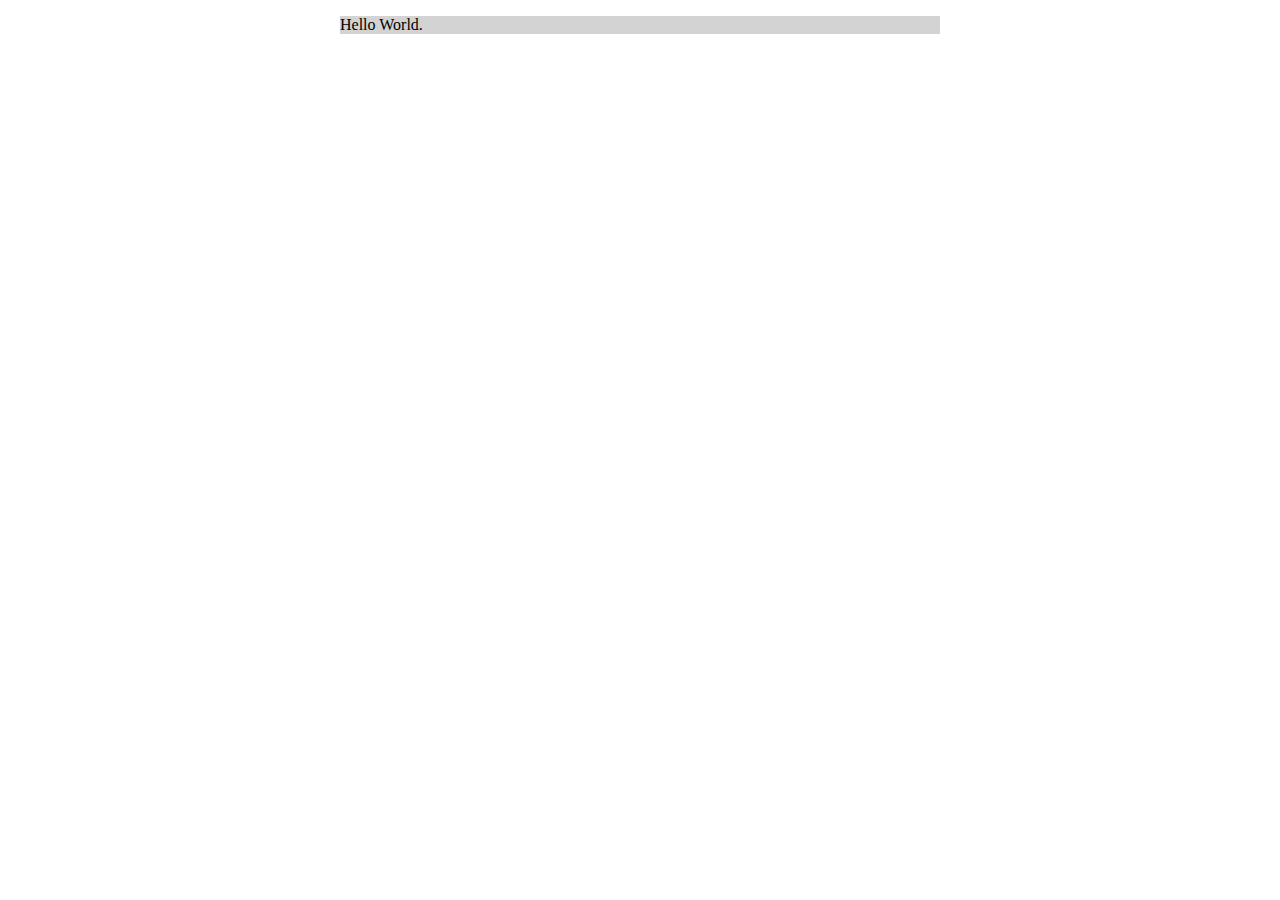
==== Etch-a-Sketch/index.html @ f929a7a7 "begin working on Etcha-a-Sketchy" ====
<!DOCTYPE html>
<html>
      <head>
            <meta charset="utf-8">
            <title>Etch-a-Sketch</title>
            <link rel="stylesheet" href="css/style.css">
      </head>
      <body>
            <div class="wrapper">
                  <div id="etchy-grid">
                        <p>Hello World.</p>
                  </div>
            </div>
      </body>
</html>
---- Etch-a-Sketch/css/style.css ----
.wrapper {
      width:600px;
      margin: 0 auto;
      background-color: lightgray;
}

#etchy {
      width:600px;
      height:600px;
      margin: 30px auto;
}
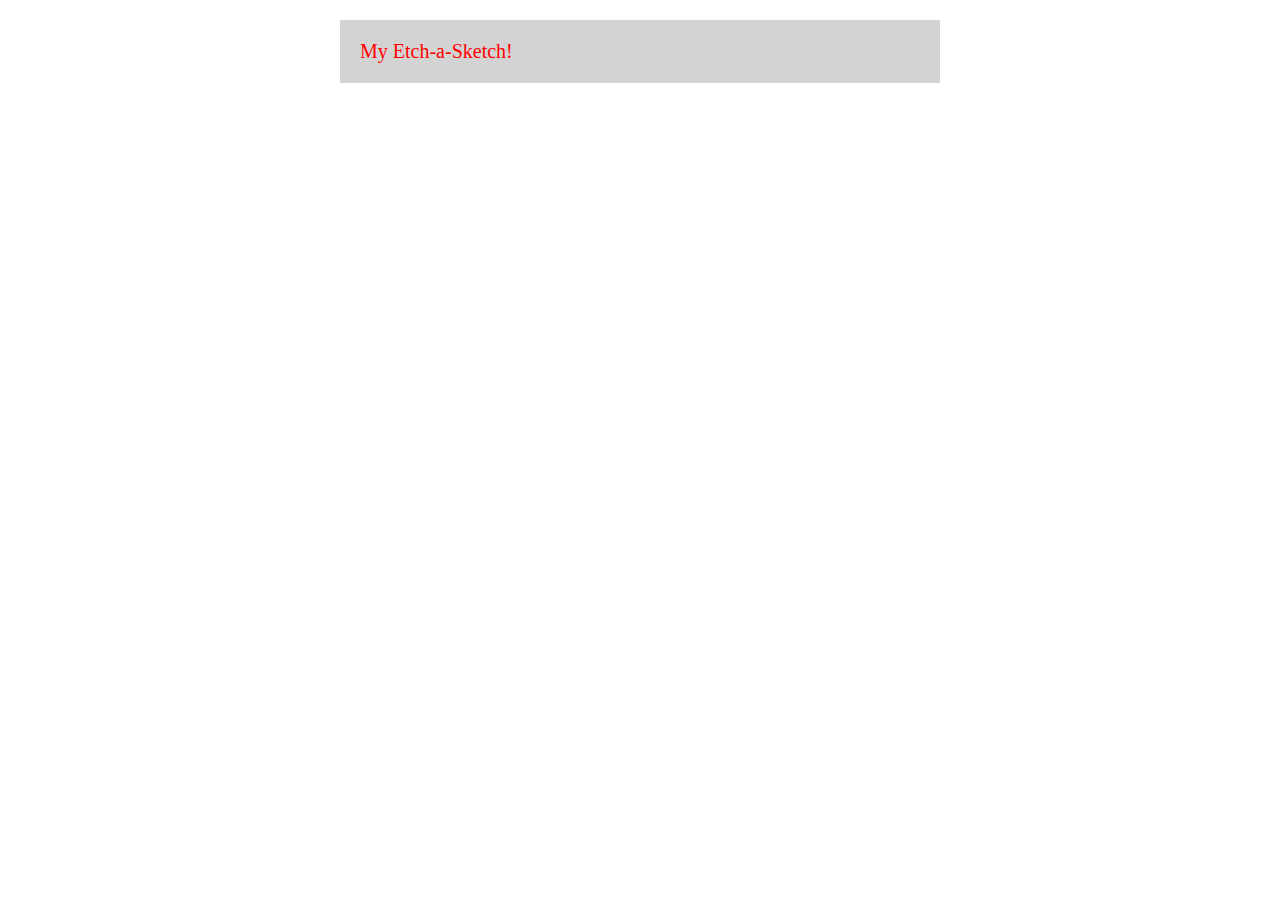
==== commit ba277733: "just a few small changes" ====
--- a/Etch-a-Sketch/index.html
+++ b/Etch-a-Sketch/index.html
@@ -7,9 +7,12 @@
       </head>
       <body>
             <div class="wrapper">
-                  <div id="etchy-grid">
-                        <p>Hello World.</p>
+                  <div id="grid">
+                        <p>My Etch-a-Sketch!</p>
                   </div>
             </div>
+
+      <script src="http://ajax.googleapis.com/ajax/libs/jquery/1.11.0/jquery.min.js"></script>
+      <script src="js/etchy.js"></script>
       </body>
 </html>
--- a/Etch-a-Sketch/css/style.css
+++ b/Etch-a-Sketch/css/style.css
@@ -9,3 +9,23 @@
       height:600px;
       margin: 30px auto;
 }
+
+.grid-squares {
+      width:50px;
+      height: 50px;
+      border: 1px solid grey;
+      float: left;
+      display:block;
+      padding:10px;
+      margin: 1px;
+}
+
+.highlight {
+      background-color: black;
+}
+
+p {
+      color:red;
+      font-size: 20px;
+      padding: 20px;
+}
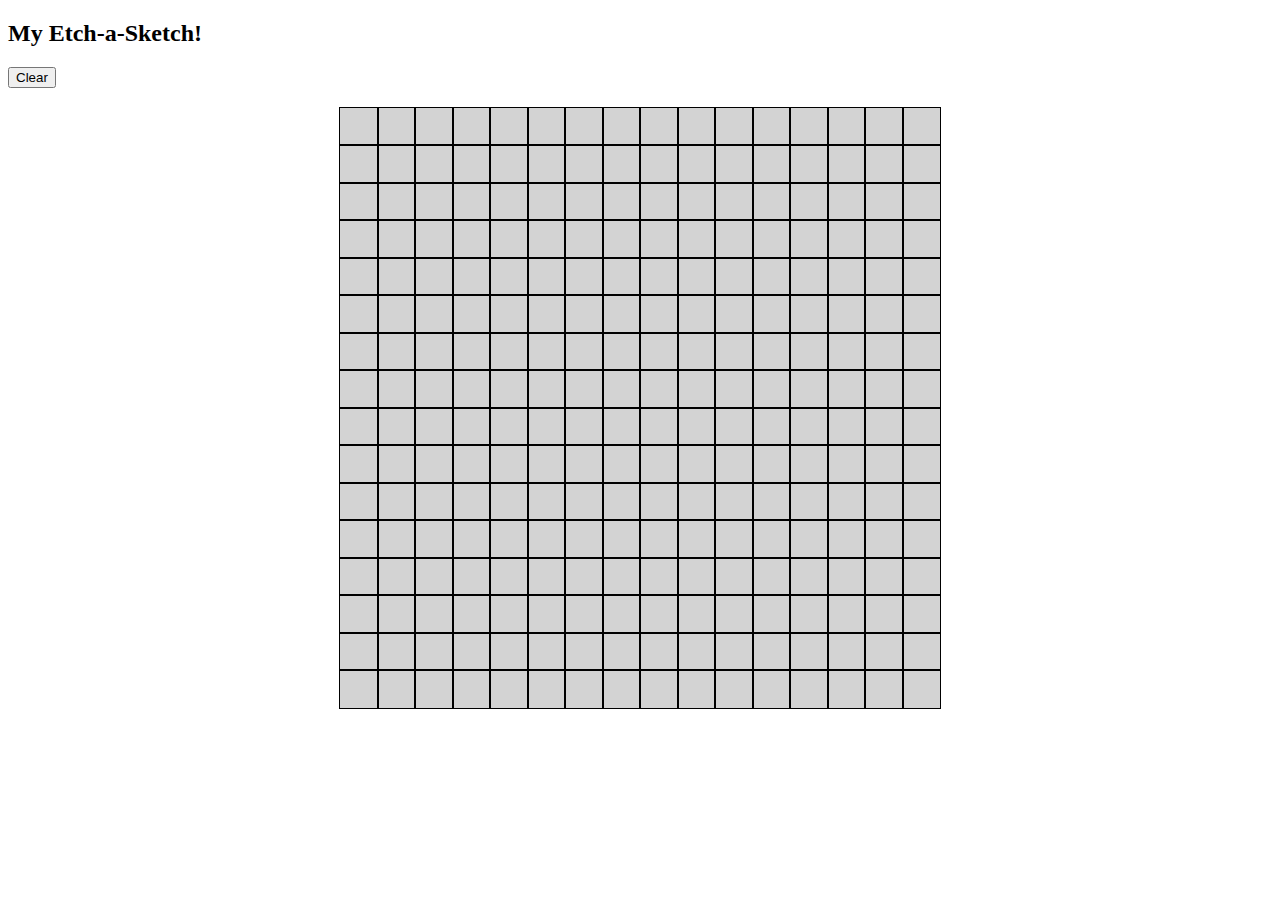
==== commit 8eb17bb6: "final commit to make everything work" ====
--- a/Etch-a-Sketch/index.html
+++ b/Etch-a-Sketch/index.html
@@ -1,18 +1,17 @@
 <!DOCTYPE html>
 <html>
       <head>
-            <meta charset="utf-8">
             <title>Etch-a-Sketch</title>
             <link rel="stylesheet" href="css/style.css">
       </head>
       <body>
-            <div class="wrapper">
-                  <div id="grid">
-                        <p>My Etch-a-Sketch!</p>
+            <h2>My Etch-a-Sketch!</h2>
+            <button type="submit" onclick="newGrid()">Clear</button>
+                  <div id="container">
+                  <!-- Grid lives here -->
                   </div>
-            </div>
 
       <script src="http://ajax.googleapis.com/ajax/libs/jquery/1.11.0/jquery.min.js"></script>
-      <script src="js/etchy.js"></script>
+      <script type="text/javascript" src="js/etchy.js"></script>
       </body>
 </html>
--- a/Etch-a-Sketch/css/style.css
+++ b/Etch-a-Sketch/css/style.css
@@ -1,6 +1,7 @@
-.wrapper {
-      width:600px;
-      margin: 0 auto;
+#container {
+	height: 600px;
+	width: 600px;
+      margin: 20px auto 0;
       background-color: lightgray;
 }
 
@@ -10,14 +11,11 @@
       margin: 30px auto;
 }
 
-.grid-squares {
-      width:50px;
-      height: 50px;
-      border: 1px solid grey;
-      float: left;
-      display:block;
-      padding:10px;
-      margin: 1px;
+div div {
+      width: 37.5px;
+	height: 37.5px;
+	outline: 1px solid black;
+	float: left;
 }
 
 .highlight {
